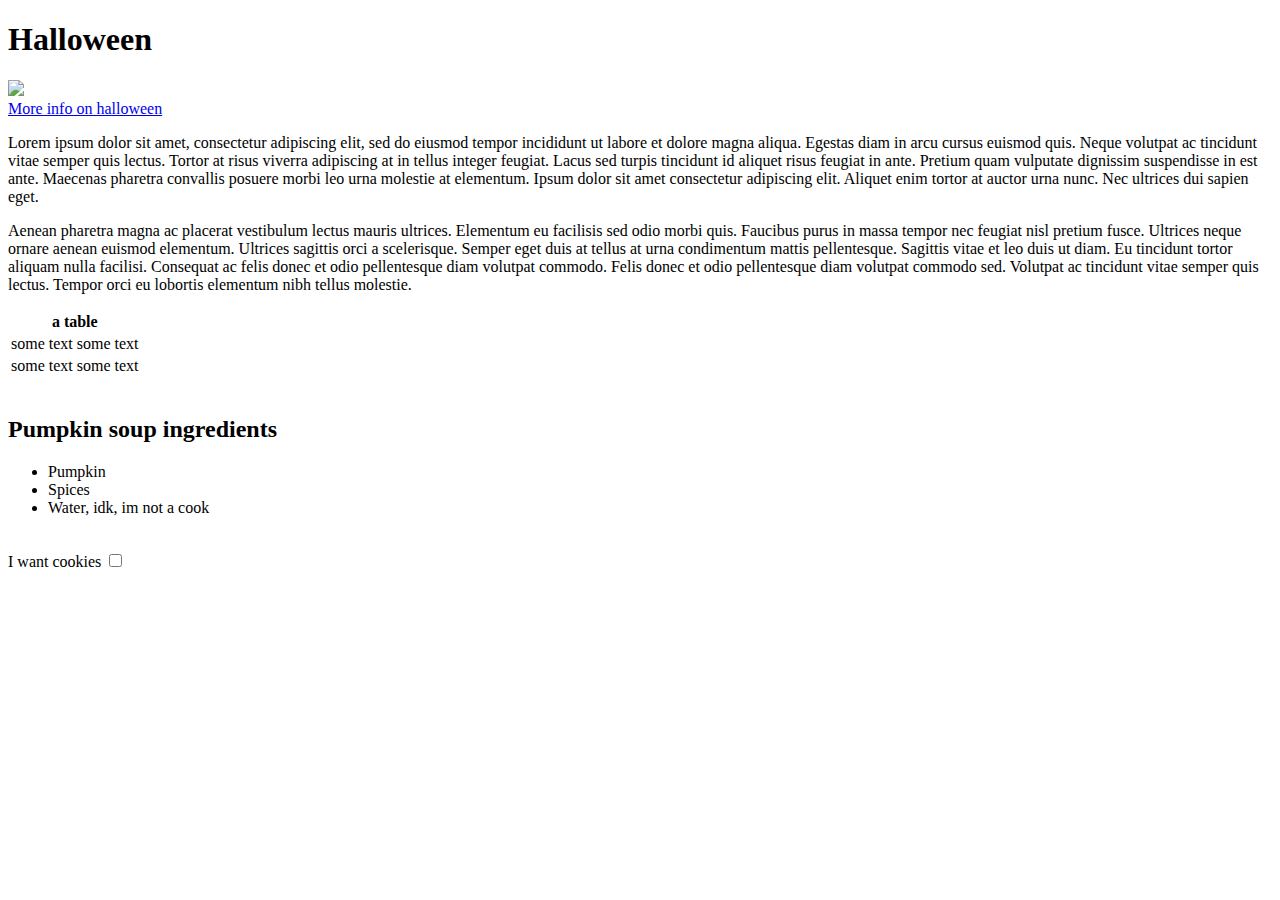
==== mini/mini6.html @ 3845c90d "stuff" ====
<!DOCTYPE html>
<head>
</head>
<body>
    <h1>Halloween</h1>
    <img src="http://www.publicdomainpictures.net/pictures/30000/velka/pumpkin-isolated.jpg" width="500">
    </br>
    <a href="https://en.wikipedia.org/wiki/Halloween">More info on halloween</a>
    </br>
    <p>
        Lorem ipsum dolor sit amet, consectetur adipiscing elit, sed do eiusmod tempor incididunt ut labore et dolore magna aliqua. Egestas diam in arcu cursus euismod quis. Neque volutpat ac tincidunt vitae semper quis lectus. Tortor at risus viverra adipiscing at in tellus integer feugiat. Lacus sed turpis tincidunt id aliquet risus feugiat in ante. Pretium quam vulputate dignissim suspendisse in est ante. Maecenas pharetra convallis posuere morbi leo urna molestie at elementum. Ipsum dolor sit amet consectetur adipiscing elit. Aliquet enim tortor at auctor urna nunc. Nec ultrices dui sapien eget. </p>
    <p>
        Aenean pharetra magna ac placerat vestibulum lectus mauris ultrices. Elementum eu facilisis sed odio morbi quis. Faucibus purus in massa tempor nec feugiat nisl pretium fusce. Ultrices neque ornare aenean euismod elementum. Ultrices sagittis orci a scelerisque. Semper eget duis at tellus at urna condimentum mattis pellentesque. Sagittis vitae et leo duis ut diam. Eu tincidunt tortor aliquam nulla facilisi. Consequat ac felis donec et odio pellentesque diam volutpat commodo. Felis donec et odio pellentesque diam volutpat commodo sed. Volutpat ac tincidunt vitae semper quis lectus. Tempor orci eu lobortis elementum nibh tellus molestie.
    </p>
    <table>
        <thead>
            <tr>
                <th colspan="2"> a table </th>
            </tr>
        </thead>
        <tbody>
            <tr>
                <td>
                    some text
                </td>
                <td>
                    some text
                </td>
            </tr>
            <tr>
                <td>
                    some text
                </td>
                <td>
                    some text
                </td>
            </tr>
        </tbody>
    </table>
    </br>
    <h2> Pumpkin soup ingredients</h2>
    <ul>
        <li>Pumpkin</li>
        <li>Spices</li>
        <li>Water, idk, im not a cook</li>
    </ul>
    </br>
    <form>
        <label>I want cookies</label>
        <input type="checkbox">
    </form>
</body>
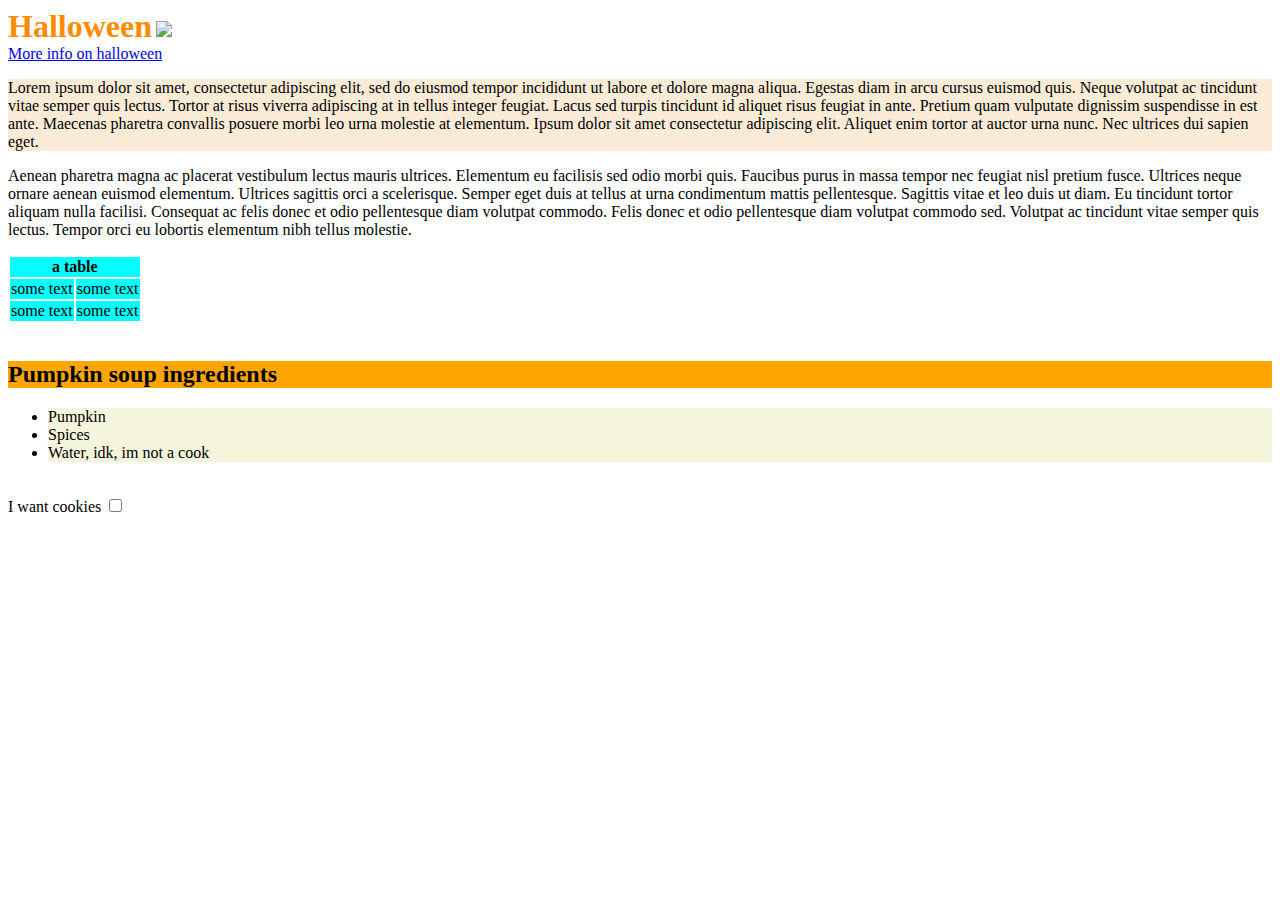
==== commit 276d59fd: "mini7 + uzd3" ====
--- a/mini/mini6.html
+++ b/mini/mini6.html
@@ -2,12 +2,26 @@
 <head>
 </head>
 <body>
-    <h1>Halloween</h1>
+    <style>
+        p#lorem {
+            background-color: antiquewhite;
+        }
+        h2.food {
+            background-color: orange;
+        }
+        table tr {
+            background-color: aqua;
+        }
+        ul > li {
+            background-color: beige;
+        }
+    </style>
+    <h1 style="color: darkorange; display: inline;">Halloween</h1>
     <img src="http://www.publicdomainpictures.net/pictures/30000/velka/pumpkin-isolated.jpg" width="500">
     </br>
     <a href="https://en.wikipedia.org/wiki/Halloween">More info on halloween</a>
     </br>
-    <p>
+    <p id="lorem">
         Lorem ipsum dolor sit amet, consectetur adipiscing elit, sed do eiusmod tempor incididunt ut labore et dolore magna aliqua. Egestas diam in arcu cursus euismod quis. Neque volutpat ac tincidunt vitae semper quis lectus. Tortor at risus viverra adipiscing at in tellus integer feugiat. Lacus sed turpis tincidunt id aliquet risus feugiat in ante. Pretium quam vulputate dignissim suspendisse in est ante. Maecenas pharetra convallis posuere morbi leo urna molestie at elementum. Ipsum dolor sit amet consectetur adipiscing elit. Aliquet enim tortor at auctor urna nunc. Nec ultrices dui sapien eget. </p>
     <p>
         Aenean pharetra magna ac placerat vestibulum lectus mauris ultrices. Elementum eu facilisis sed odio morbi quis. Faucibus purus in massa tempor nec feugiat nisl pretium fusce. Ultrices neque ornare aenean euismod elementum. Ultrices sagittis orci a scelerisque. Semper eget duis at tellus at urna condimentum mattis pellentesque. Sagittis vitae et leo duis ut diam. Eu tincidunt tortor aliquam nulla facilisi. Consequat ac felis donec et odio pellentesque diam volutpat commodo. Felis donec et odio pellentesque diam volutpat commodo sed. Volutpat ac tincidunt vitae semper quis lectus. Tempor orci eu lobortis elementum nibh tellus molestie.
@@ -38,7 +52,7 @@
         </tbody>
     </table>
     </br>
-    <h2> Pumpkin soup ingredients</h2>
+    <h2 class="food"> Pumpkin soup ingredients</h2>
     <ul>
         <li>Pumpkin</li>
         <li>Spices</li>
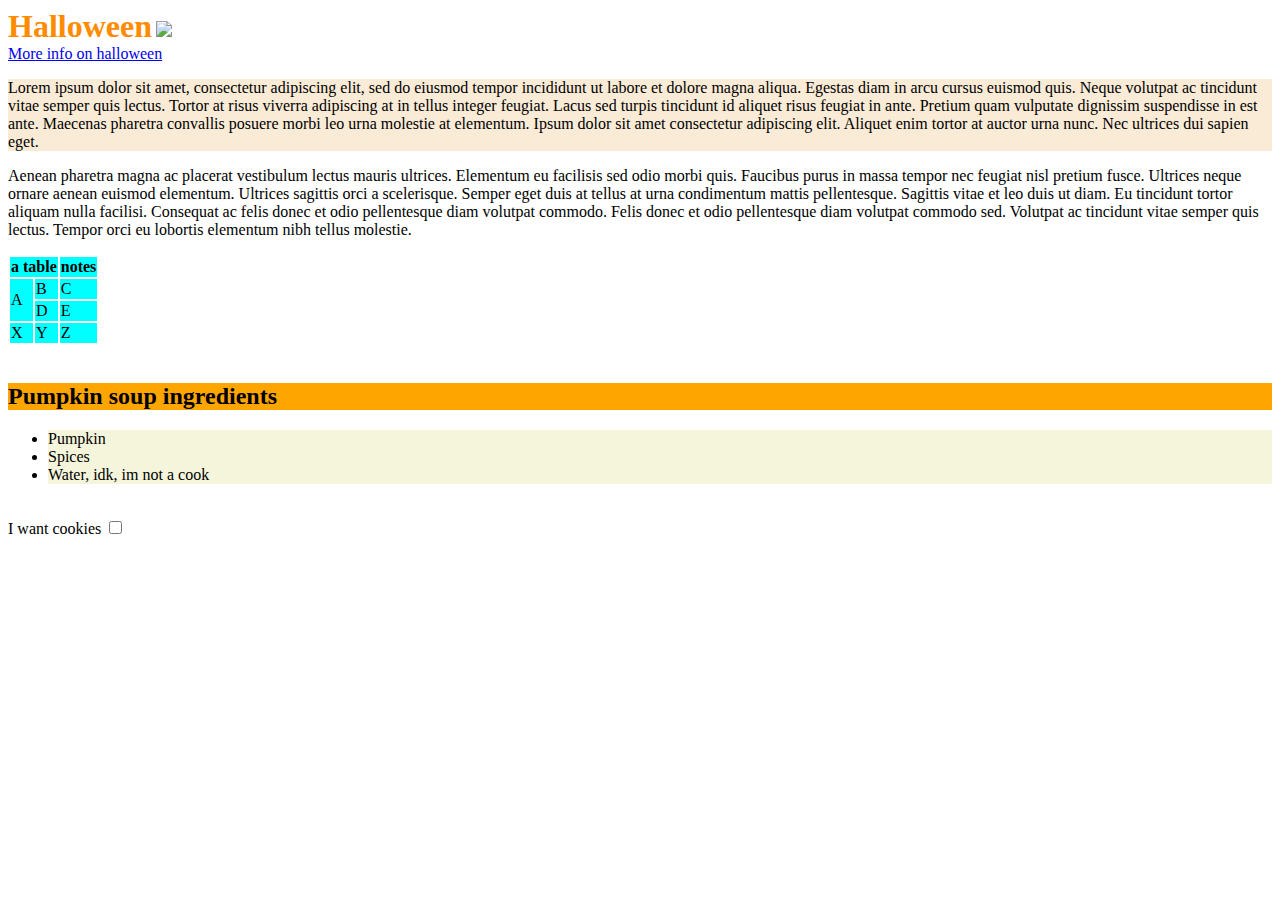
==== commit eaa93cf8: "ehh" ====
--- a/mini/mini6.html
+++ b/mini/mini6.html
@@ -30,24 +30,23 @@
         <thead>
             <tr>
                 <th colspan="2"> a table </th>
+                <th> notes</th>
             </tr>
         </thead>
         <tbody>
             <tr>
-                <td>
-                    some text
-                </td>
-                <td>
-                    some text
-                </td>
+                <td rowspan="2"> A </td>
+                <td> B </td>
+                <td> C </td>
             </tr>
             <tr>
-                <td>
-                    some text
-                </td>
-                <td>
-                    some text
-                </td>
+                <td> D </td>
+                <td> E </td>
+            </tr>
+            <tr>
+                <td> X </td>
+                <td> Y </td>
+                <td> Z </td>
             </tr>
         </tbody>
     </table>
